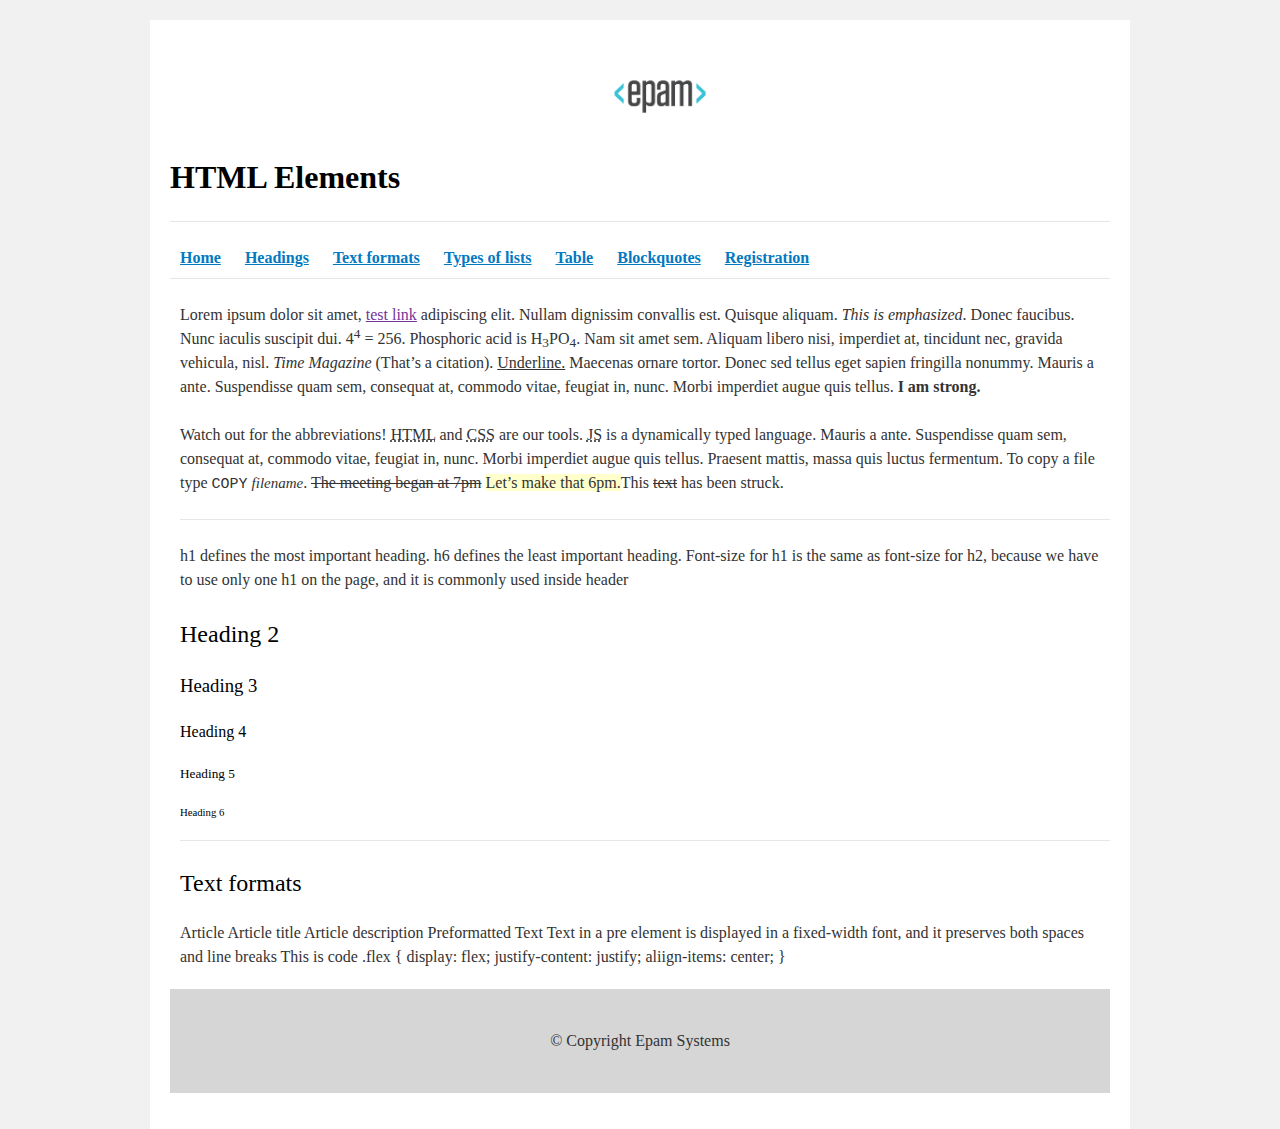
==== FL12_HW1/homework/index.html @ cf654d33 "Commit first part FL-12.Homework 1" ====
<!DOCTYPE html>
<html lang="en">

<head>
  <meta charset="utf-8">
  <title>HTML Basics</title>
  <link rel="stylesheet" href="style.css">
</head>

<body>
  <div id="wrapper">
    <div id="main">
      <div id="container">
        <div id="content" role="main">
          <img src="logo.png" alt="<epam>">
          <header>
            <h1><strong>HTML Elements</strong></h1>
            <hr>
            <nav>
              <a href=""><b>Home</b></a>
              <a href=""><b>Headings</b></a>
              <a href=""><b>Text formats</b></a>
              <a href=""><b>Types of lists</b></a>
              <a href=""><b>Table</b></a>
              <a href=""><b>Blockquotes</b></a>
              <a href=""><b>Registration</b></a>
            </nav>
            <hr>
          </header>
          <article>
            <p>Lorem ipsum dolor sit amet, <a href="">test link</a> adipiscing elit. Nullam dignissim convallis est.
              Quisque aliquam.
              <em>This is emphasized</em>. Donec faucibus. Nunc iaculis suscipit dui. 4<sup>4</sup> = 256.
              Phosphoric acid is H<sub>3</sub>PO<sub>4</sub>. Nam sit amet sem. Aliquam libero nisi, imperdiet at,
              tincidunt nec, gravida vehicula, nisl.
              <i>Time Magazine</i> (That’s a citation). <u>Underline.</u> Maecenas ornare tortor. Donec sed tellus eget
              sapien fringilla nonummy. Mauris a ante.
              Suspendisse quam sem, consequat at, commodo vitae, feugiat in, nunc. Morbi imperdiet augue quis tellus.
              <strong>I am strong.</strong></p>
            <p>Watch out for the abbreviations! <abbr title="Hyper Text Markup Language">HTML</abbr> and <abbr
                title="Cascading Style Sheets">CSS</abbr> are our tools.
              <abbr title="JavaScript">JS</abbr> is a dynamically typed language. Mauris a ante. Suspendisse quam
              sem, consequat at, commodo vitae, feugiat in, nunc. Morbi imperdiet augue quis tellus.
              Praesent mattis, massa quis luctus fermentum. To copy a file type <kbd>COPY</kbd> <var>filename</var>.
              <del>The meeting began at 7pm</del> <ins>Let’s make that 6pm.</ins>This <s>text</s> has been struck.</p>
            <hr>
            <p>h1 defines the most important heading. h6 defines the least important heading. Font-size for h1 is the
              same as font-size for h2, because we have to use only one h1 on the page, and it is commonly used inside
              header</p>
            <h2>Heading 2</h2>
            <h3>Heading 3</h3>
            <h4>Heading 4</h4>
            <h5>Heading 5</h5>
            <h6>Heading 6</h6>
            <hr>
          </article>
          <article>
            <h2>Text formats</h2>
            Article
            Article title
            Article description

            Preformatted Text
            Text
            in a pre element
            is displayed in a fixed-width
            font, and it preserves
            both spaces and
            line breaks

            This is code
            .flex {
            display: flex;
            justify-content: justify;
            aliign-items: center;
            }
          </article>
          <footer>
            © Copyright Epam Systems
          </footer>
        </div>
      </div>
    </div>
  </div>
</body>

</html>
---- FL12_HW1/homework/style.css ----
html,body,div,span,applet,object,iframe,h1,h2,h3,h4,h5,h6,p,blockquote,pre,a,abbr,acronym,address,big,cite,code,del,dfn,em,font,img,ins,kbd,q,s,samp,small,strike,strong,sub,sup,tt,var,b,u,i,center,dl,dt,dd,ol,ul,li,fieldset,form,label,legend,table,caption,tbody,tfoot,thead,tr,th,td{background:transparent;border:0;margin:0;padding:0;vertical-align:baseline}body{line-height:1}h1,h2,h3,h4,h5,h6{clear:both;font-weight:normal}ol,ul{list-style:none}blockquote{quotes:none}blockquote:before,blockquote:after{content:'';content:none}del{text-decoration:line-through}table{border-collapse:collapse;border-spacing:0}a img{border:0}#container{float:left;margin:0 -240px 0 0;width:100%}#primary,#secondary{float:right;overflow:hidden;width:220px}#secondary{clear:right}#footer{clear:both;width:100%}.one-column #content{margin:0 auto;width:640px}.single-attachment #content{margin:0 auto;width:900px}body,input,textarea,.page-title span,.pingback a.url{font-family:Georgia,"Bitstream Charter",serif}h3#comments-title,h3#reply-title,#access .menu,#access div.menu ul,#cancel-comment-reply-link,.form-allowed-tags,#site-info,#site-title,#wp-calendar,.comment-meta,.comment-body tr th,.comment-body thead th,.entry-content label,.entry-content tr th,.entry-content thead th,.entry-meta,.entry-title,.entry-utility,#respond label,.navigation,.page-title,.pingback p,.reply,.widget-title,.wp-caption-text{font-family:"Helvetica Neue",Arial,Helvetica,"Nimbus Sans L",sans-serif}input[type="submit"]{font-family:"Helvetica Neue",Arial,Helvetica,"Nimbus Sans L",sans-serif}pre{font-family:"Courier 10 Pitch",Courier,monospace}code{font-family:Monaco,Consolas,"Andale Mono","DejaVu Sans Mono",monospace}#access .menu-header,div.menu,#colophon,#branding,#main,#wrapper{margin:0 auto;width:940px}#wrapper{background:#fff;margin-top:20px;padding:0 20px}#footer-widget-area{overflow:hidden}#footer-widget-area .widget-area{float:left;margin-right:20px;width:220px}#footer-widget-area #fourth{margin-right:0}#site-info{float:left;font-size:14px;font-weight:bold;width:700px}#site-generator{float:right;width:220px}body{background:#f1f1f1}body,input,textarea{color:#666;font-size:12px;line-height:18px}hr{background-color:#e7e7e7;border:0;clear:both;height:1px;margin-bottom:18px}p{margin-bottom:18px}ul{list-style:square;margin:0 0 18px 1.5em}ol{list-style:decimal;margin:0 0 18px 1.5em}ol ol{list-style:upper-alpha}ol ol ol{list-style:lower-roman}ol ol ol ol{list-style:lower-alpha}ul ul,ol ol,ul ol,ol ul{margin-bottom:0}dl{margin:0 0 24px 0}dt{font-weight:bold}dd{margin-bottom:18px}strong{font-weight:bold}cite,em,i{font-style:italic}big{font-size:131.25%}ins{background:#ffc;text-decoration:none}blockquote{font-style:italic;padding:0 3em}blockquote cite,blockquote em,blockquote i{font-style:normal}pre{background:#f7f7f7;color:#222;line-height:18px;margin-bottom:18px;overflow:auto;padding:1.5em}abbr,acronym{cursor:help}sup,sub{height:0;line-height:1;position:relative;vertical-align:baseline}sup{bottom:1ex}sub{top:.5ex}small{font-size:smaller}input{margin-bottom:10px}input[type="text"],input[type="password"],input[type="email"],input[type="url"],input[type="number"],textarea{background:#f9f9f9;border:1px solid #ccc;box-shadow:inset 1px 1px 1px rgba(0,0,0,0.1);-moz-box-shadow:inset 1px 1px 1px rgba(0,0,0,0.1);-webkit-box-shadow:inset 1px 1px 1px rgba(0,0,0,0.1);padding:2px}a:link{color:#06c}a:visited{color:#743399}a:active,a:hover{color:#ff4b33}.screen-reader-text{clip:rect(1px,1px,1px,1px);overflow:hidden;position:absolute !important;height:1px;width:1px}#header{padding:30px 0 0 0}#site-title{float:left;font-size:30px;line-height:36px;margin:0 0 18px 0;width:700px}#site-title a{color:#000;font-weight:bold;text-decoration:none}#site-description{color:#000;clear:right;float:right;font-style:italic;margin:15px 0 18px 0;opacity:.65;width:220px}#branding img{border-top:4px solid #000;border-bottom:1px solid #000;display:block;float:left}#access{background:#000;display:block;float:left;margin:0 auto;width:940px}#access .menu-header,div.menu{font-size:13px;margin-left:12px;width:928px}#access .menu-header ul,div.menu ul{list-style:none;margin:0}#access .menu-header li,div.menu li{float:left;position:relative}#access a{color:#aaa;display:block;line-height:38px;padding:0 10px;text-decoration:none}#access ul ul{box-shadow:0 3px 3px rgba(0,0,0,0.2);-moz-box-shadow:0 3px 3px rgba(0,0,0,0.2);-webkit-box-shadow:0 3px 3px rgba(0,0,0,0.2);display:none;position:absolute;top:38px;left:0;float:left;width:180px;z-index:99999}#access ul ul li{min-width:180px}#access ul ul ul{left:100%;top:0}#access ul ul a{background:#333;line-height:1em;padding:10px;width:160px;height:auto}#access li:hover>a,#access ul ul:hover>a{background:#333;color:#fff}#access ul li:hover>ul{display:block}#access ul li.current_page_item>a,#access ul li.current_page_ancestor>a,#access ul li.current-menu-ancestor>a,#access ul li.current-menu-item>a,#access ul li.current-menu-parent>a{color:#fff}* html #access ul li.current_page_item a,* html #access ul li.current_page_ancestor a,* html #access ul li.current-menu-ancestor a,* html #access ul li.current-menu-item a,* html #access ul li.current-menu-parent a,* html #access ul li a:hover{color:#fff}#main{clear:both;overflow:hidden;padding:40px 0 0 0}#content{margin-bottom:36px}#content,#content input,#content textarea{color:#333;font-size:16px;line-height:24px}#content p,#content ul,#content ol,#content dd,#content pre,#content hr{margin-bottom:24px}#content ul ul,#content ol ol,#content ul ol,#content ol ul{margin-bottom:0}#content pre,#content kbd,#content tt,#content var{font-size:15px;line-height:21px}#content code{font-size:13px}#content dt,#content th{color:#000}#content h1,#content h2,#content h3,#content h4,#content h5,#content h6{color:#000;line-height:1.5em;margin:0 0 20px 0}#content table{border:1px solid #e7e7e7;margin:0 -1px 24px 0;text-align:left;width:100%}#content tr th,#content thead th{color:#777;font-size:12px;font-weight:bold;line-height:18px;padding:9px 24px;border-right:1px solid #e7e7e7}#content tr td{border-top:1px solid #e7e7e7;padding:6px 24px;border-right:1px solid #e7e7e7}#content tr.odd td{background:#f2f7fc}.hentry{margin:0 0 48px 0}.home .sticky{background:#f2f7fc;border-top:4px solid #000;margin-left:-20px;margin-right:-20px;padding:18px 20px}.single .hentry{margin:0 0 36px 0}.page-title{color:#000;font-size:14px;font-weight:bold;margin:0 0 36px 0}.page-title span{color:#333;font-size:16px;font-style:italic;font-weight:normal}.page-title a:link,.page-title a:visited{color:#777;text-decoration:none}.page-title a:active,.page-title a:hover{color:#ff4b33}#content .entry-title{color:#000;font-size:21px;font-weight:bold;line-height:1.3em;margin-bottom:0}.entry-title a:link,.entry-title a:visited{color:#000;text-decoration:none}.entry-title a:active,.entry-title a:hover{color:#ff4b33}.entry-meta{color:#777;font-size:12px}.entry-meta abbr,.entry-utility abbr{border:0}.entry-meta abbr:hover,.entry-utility abbr:hover{border-bottom:1px dotted #666}.single-author .by-author{position:absolute !important;clip:rect(1px 1px 1px 1px);clip:rect(1px,1px,1px,1px)}.entry-content,.entry-summary{clear:both;padding:12px 0 0 0}.entry-content .more-link{white-space:nowrap}#content .entry-summary p:last-child{margin-bottom:12px}.entry-content fieldset{border:1px solid #e7e7e7;margin:0 0 24px 0;padding:24px}.entry-content fieldset legend{background:#fff;color:#000;font-weight:bold;padding:0 24px}.entry-content input{margin:0 0 24px 0}.entry-content input.file,.entry-content input.button{margin-right:24px}.entry-content label{color:#777;font-size:12px}.entry-content select{margin:0 0 24px 0}.entry-content sup,.entry-content sub{font-size:10px}.entry-content blockquote.left{float:left;margin-left:0;margin-right:24px;text-align:right;width:33%}.entry-content blockquote.right{float:right;margin-left:24px;margin-right:0;text-align:left;width:33%}.page-link{clear:both;color:#000;font-weight:bold;line-height:48px;word-spacing:.5em}.page-link a:link,.page-link a:visited{background:#f1f1f1;color:#333;font-weight:normal;padding:.5em .75em;text-decoration:none}.home .sticky .page-link a{background:#d9e8f7}.page-link a:active,.page-link a:hover{color:#ff4b33}body.page .edit-link{clear:both;display:block}#entry-author-info{background:#f2f7fc;border-top:4px solid #000;clear:both;font-size:14px;line-height:20px;margin:24px 0;overflow:hidden;padding:18px 20px}#entry-author-info #author-avatar{background:#fff;border:1px solid #e7e7e7;float:left;height:60px;margin:0 -104px 0 0;padding:11px}#entry-author-info #author-description{float:left;margin:0 0 0 104px}#entry-author-info h2{color:#000;font-size:100%;font-weight:bold;margin-bottom:0}.entry-utility{clear:both;color:#777;font-size:12px;line-height:18px}.entry-meta a,.entry-utility a{color:#777}.entry-meta a:hover,.entry-utility a:hover{color:#ff4b33}#content .video-player{padding:0}.format-standard .wp-video,.format-standard .wp-audio-shortcode,.format-audio .wp-audio-shortcode,.format-standard .video-player{margin-bottom:24px}.home #content .format-aside p,.home #content .category-asides p{font-size:14px;line-height:20px;margin-bottom:10px;margin-top:0}.format-gallery .size-thumbnail img,.category-gallery .size-thumbnail img{border:10px solid #f1f1f1;margin-bottom:0}.format-gallery .gallery-thumb,.category-gallery .gallery-thumb{float:left;margin-right:20px;margin-top:-4px}.home #content .format-gallery .entry-utility,.home #content .category-gallery .entry-utility{padding-top:4px}.attachment .entry-content .entry-caption{font-size:140%;margin-top:24px}.attachment .entry-content .nav-previous a:before{content:'\2190\00a0'}.attachment .entry-content .nav-next a:after{content:'\00a0\2192'}#content img.size-auto,#content img.size-full,#content img.size-large,#content img.size-medium,#content .entry-attachment img,#content .widget-container img{max-width:100%;height:auto}#ie8 #content img.size-auto,#ie8 #content img.size-full,#ie8 #content img.size-large,#ie8 #content img.size-medium,#ie8 #content .entry-attachment img{width:auto}.alignleft,img.alignleft{display:inline;float:left;margin-right:24px;margin-top:4px}.alignright,img.alignright{display:inline;float:right;margin-left:24px;margin-top:4px}.aligncenter,img.aligncenter{clear:both;display:block;margin-left:auto;margin-right:auto}img.alignleft,img.alignright,img.aligncenter{margin-bottom:12px}.wp-caption{background:#f1f1f1;line-height:18px;margin-bottom:20px;max-width:100%;padding:4px;text-align:center}.wp-caption img{margin:5px 5px 0;max-width:622px}.wp-caption p.wp-caption-text{color:#777;font-size:12px;margin:5px}.wp-smiley{margin:0}.gallery{margin:0 auto 18px}.gallery .gallery-item{float:left;margin-top:0;text-align:center}.gallery-columns-1 .gallery-item{width:100%}.gallery-columns-2 .gallery-item{width:50%}.gallery-columns-3 .gallery-item{width:33%}.gallery-columns-4 .gallery-item{width:25%}.gallery-columns-5 .gallery-item{width:20%}.gallery-columns-6 .gallery-item{width:16%}.gallery-columns-7 .gallery-item{width:14%}.gallery-columns-8 .gallery-item{width:12%}.gallery-columns-9 .gallery-item{width:11%}.gallery-columns-1 img{max-width:620px}.gallery-columns-2 img{max-width:288px}.gallery-columns-3 img{max-width:177px}.gallery-columns-4 img{max-width:122px}.gallery-columns-5 img{max-width:88px}.gallery-columns-6 img{max-width:66px}.gallery-columns-7 img{max-width:50px}.gallery-columns-8 img{max-width:39px}.gallery-columns-9 img{max-width:29px}.gallery-item img{height:auto}.gallery-columns-2 .attachment-medium{max-width:92%;height:auto}.gallery-columns-4 .attachment-thumbnail{max-width:84%;height:auto}.gallery .gallery-caption{color:#777;font-size:12px;margin:0 0 12px}.gallery dl{margin:0}.gallery img{border:10px solid #f1f1f1}.gallery br+br{display:none}#content .entry-attachment img{display:block;margin:0 auto}.navigation{color:#777;font-size:12px;line-height:18px;overflow:hidden}.navigation a:link,.navigation a:visited{color:#777;text-decoration:none}.navigation a:active,.navigation a:hover{color:#ff4b33}.nav-previous{float:left;width:50%}.nav-next{float:right;text-align:right;width:50%}#nav-above{margin:0 0 18px 0}#nav-above{display:none}.paged #nav-above,.single #nav-above{display:block}#nav-below{margin:-18px 0 0 0}#comments{clear:both}#comments .navigation{padding:0 0 18px 0}h3#comments-title,h3#reply-title{color:#000;font-size:20px;font-weight:bold;margin-bottom:0}h3#comments-title{padding:24px 0}.commentlist{list-style:none;margin:0}.commentlist li.comment{border-bottom:1px solid #e7e7e7;line-height:24px;margin:0 0 24px 0;padding:0 0 0 56px;position:relative}.commentlist li:last-child{border-bottom:0;margin-bottom:0}#comments .comment-body ul,#comments .comment-body ol{margin-bottom:18px}#comments .comment-body p:last-child{margin-bottom:6px}#comments .comment-body blockquote p:last-child{margin-bottom:24px}.commentlist ol{list-style:decimal}.commentlist .avatar{position:absolute;top:4px;left:0}.comment-author cite{color:#000;font-style:normal;font-weight:bold}.comment-author .says{font-style:italic}.comment-meta{font-size:12px;margin:0 0 18px 0}.comment-meta a:link,.comment-meta a:visited{color:#777;text-decoration:none}.comment-meta a:active,.comment-meta a:hover{color:#ff4b33}.commentlist .bypostauthor>div{background:#f2f7fc;border-top:4px solid #000;margin-bottom:10px;padding:10px 0 0 20px}.reply{font-size:12px;padding:0 0 24px 0}.reply a,a.comment-edit-link{color:#777}.reply a:hover,a.comment-edit-link:hover{color:#ff4b33}.commentlist .children{list-style:none;margin:0}.commentlist .children li{border:0;margin:0}.nopassword,.nocomments{display:none}#comments .pingback{border-bottom:1px solid #e7e7e7;margin-bottom:18px;padding-bottom:18px}.commentlist li.comment+li.pingback{margin-top:-6px}#comments .pingback p{color:#777;display:block;font-size:12px;line-height:18px;margin:0}#comments .pingback .url{font-size:13px;font-style:italic}input[type="submit"]{color:#333}form{text-align:right}input{width:200px}#respond{border-top:1px solid #e7e7e7;margin:24px 0;overflow:hidden;position:relative}#respond p{margin:0}#respond .comment-notes{margin-bottom:1em}.form-allowed-tags{line-height:1em}.children #respond{margin:0 48px 0 0}h3#reply-title{margin:18px 0}#comments-list #respond{margin:0 0 18px 0}#comments-list ul #respond{margin:0}#cancel-comment-reply-link{font-size:12px;font-weight:normal;line-height:18px}#respond .required{color:#ff4b33;font-weight:bold}#respond label{color:#777;font-size:12px}#respond input{margin:0 0 9px;width:98%}#respond textarea{width:98%}#respond .form-allowed-tags{color:#777;font-size:12px;line-height:18px}#respond .form-allowed-tags code{font-size:11px}#respond .form-submit{margin:12px 0}#respond .form-submit input{font-size:14px;width:auto}.widget-area ul{list-style:none;margin-left:0}.widget-area ul ul{list-style:square;margin-left:1.3em}.widget-area select{max-width:100%}.widget_search #s{width:60%}.widget_search label{display:none}.widget-container{word-wrap:break-word;-webkit-hyphens:auto;-moz-hyphens:auto;hyphens:auto;margin:0 0 18px 0}.widget-container .wp-caption img{margin:auto}.widget-container.widget_image .wp-caption{width:auto}.widget-container.widget_image .wp-caption img{margin-left:-8px}.widget-title{color:#222;font-size:14px;font-weight:bold}.widget-area a:link,.widget-area a:visited{text-decoration:none}.widget-area a:active,.widget-area a:hover{text-decoration:underline}.widget-area .entry-meta{font-size:11px}#wp_tag_cloud div{line-height:1.6em}#wp-calendar{width:100%}#wp-calendar caption{color:#222;font-size:14px;font-weight:bold;padding-bottom:4px;text-align:left}#wp-calendar thead{font-size:11px}#wp-calendar tbody{color:#aaa}#wp-calendar tbody td{background:#f5f5f5;border:1px solid #fff;padding:3px 0 2px;text-align:center}#wp-calendar tbody .pad{background:0}#wp-calendar tfoot #next{text-align:right}.widget_rss a.rsswidget{color:#000}.widget_rss a.rsswidget:hover{color:#ff4b33}.widget_rss .widget-title img{width:11px;height:11px}#main .widget-area ul{margin-left:0;padding:0 20px 0 0}#main .widget-area ul ul{border:0;margin-left:1.3em;padding:0}#main .widget-container.music-player ul{margin:0}#footer{margin-bottom:20px}#colophon{border-top:4px solid #000;margin-top:-4px;overflow:hidden;padding:18px 0}#site-info{font-weight:bold}#site-info a{color:#000;text-decoration:none}#site-generator{font-style:italic;position:relative}#site-generator a{background:url(images/wordpress.png) center left no-repeat;color:#666;display:inline-block;line-height:16px;padding-left:20px;text-decoration:none}#site-generator a:hover{text-decoration:underline}img#wpstats{display:block;margin:0 auto 10px}pre{-webkit-text-size-adjust:140%}code{-webkit-text-size-adjust:160%}#access,.entry-meta,.entry-utility,.navigation,.widget-area{-webkit-text-size-adjust:120%}#site-description{-webkit-text-size-adjust:none}@media print{body{background:none !important}#wrapper{clear:both !important;display:block !important;float:none !important;position:relative !important}#header{border-bottom:2pt solid #000;padding-bottom:18pt}#colophon{border-top:2pt solid #000}#site-title,#site-description{float:none;line-height:1.4em;margin:0;padding:0}#site-title{font-size:13pt}.entry-content{font-size:14pt;line-height:1.6em}.entry-title{font-size:21pt}#access,#branding img,#respond,.comment-edit-link,.edit-link,.navigation,.page-link,.widget-area{display:none !important}#container,#header,#footer{margin:0;width:100%}#content,.one-column #content{margin:24pt 0 0;width:100%}.wp-caption p{font-size:11pt}#site-info,#site-generator{float:none;width:auto}#colophon{width:auto}img#wpstats{display:none}#site-generator a{margin:0;padding:0}#entry-author-info{border:1px solid #e7e7e7}#main{display:inline}.home .sticky{border:0}}img{width:140px;vertical-align:middle;display:block;margin:0 auto;margin-left:calc(50% - 50px);margin-bottom:20px}nav>a{padding:10px;color:#0279c1}nav>a b:hover{color:#00527a}nav>a:visited{color:#0279c1}article{padding-left:10px}footer{margin-top:20px;padding:40px 20px;text-align:center;background:#3333}
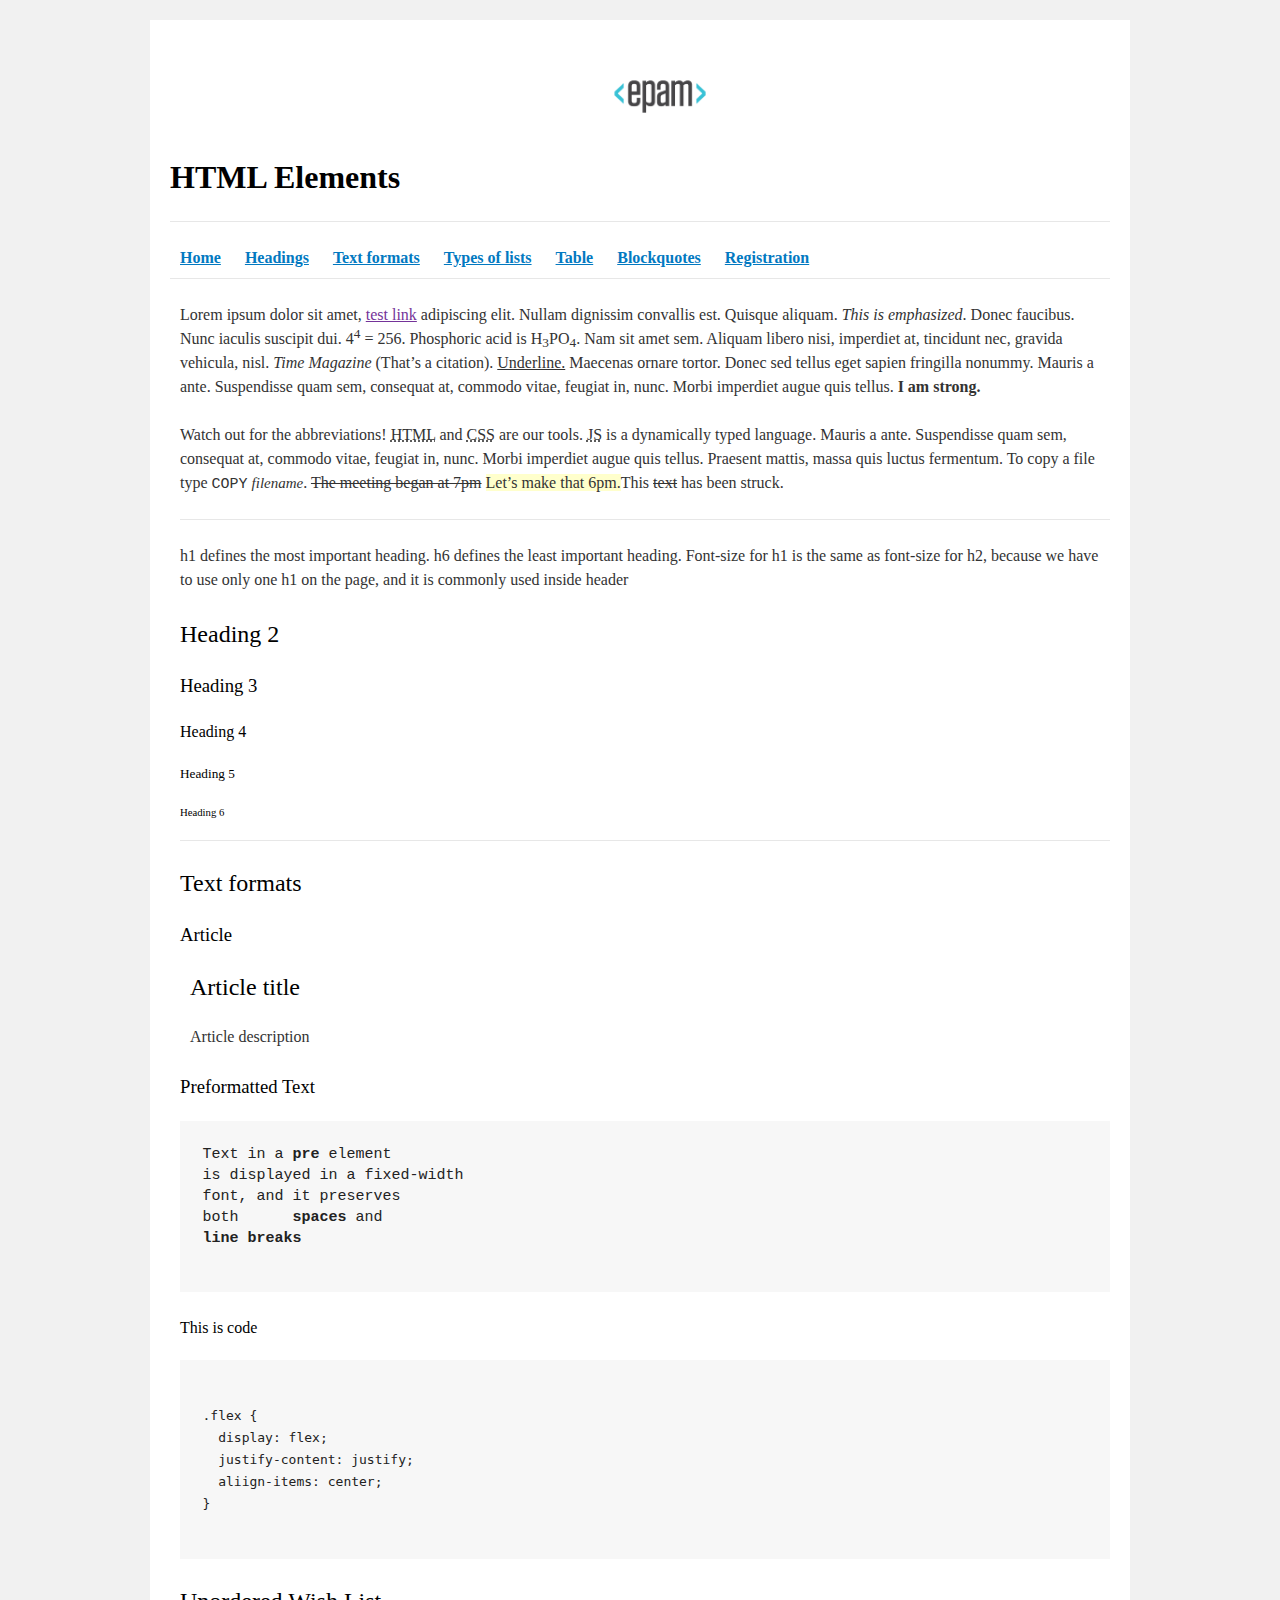
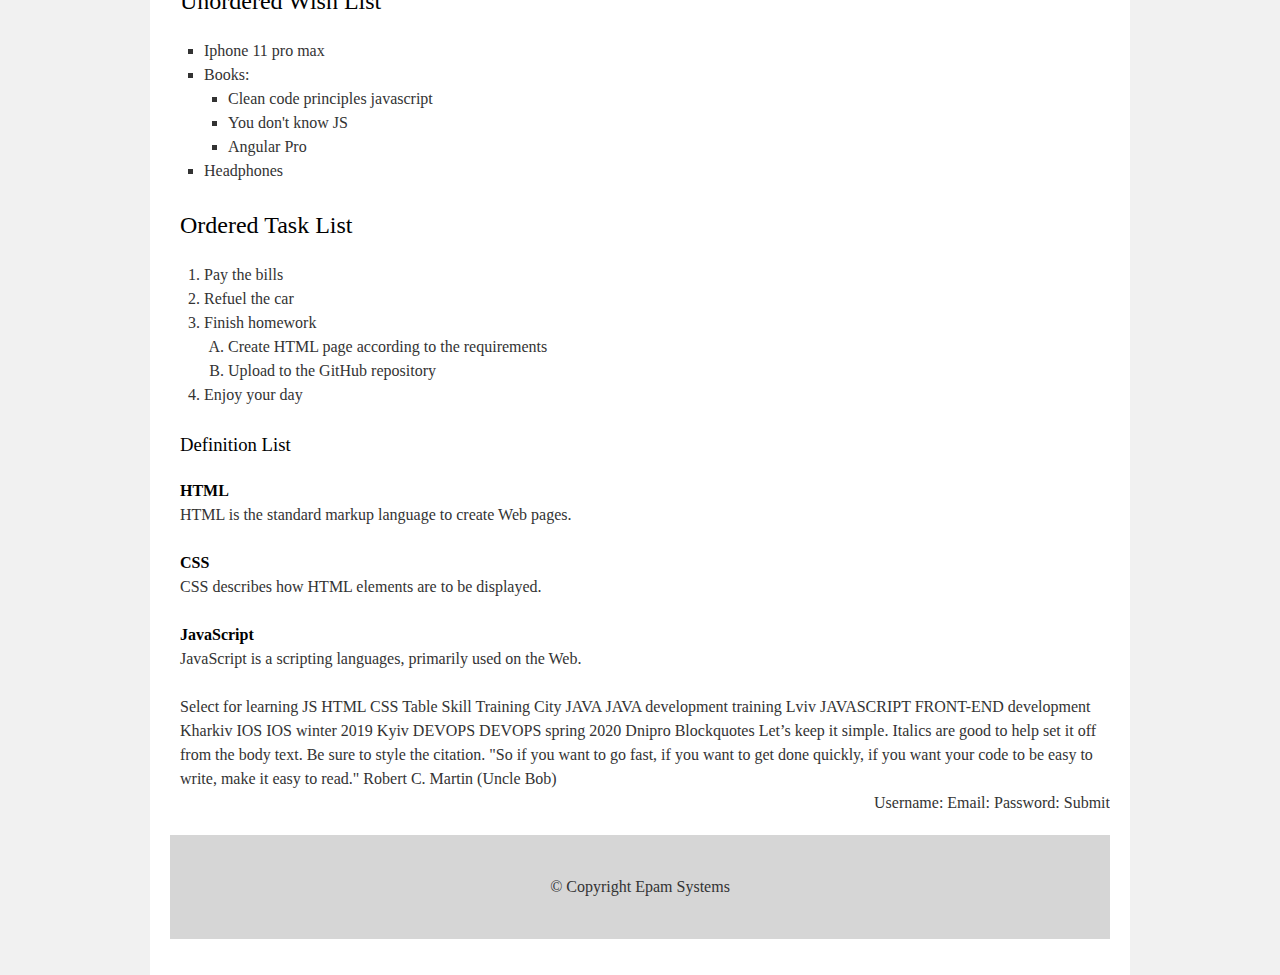
==== commit 7779ef6c: "Commit second part FL-12.Homework 1" ====
--- a/FL12_HW1/homework/index.html
+++ b/FL12_HW1/homework/index.html
@@ -56,24 +56,92 @@
           </article>
           <article>
             <h2>Text formats</h2>
-            Article
-            Article title
-            Article description
+            <h3>Article</h3>
+            <article>
+              <h2>Article title</h2>
+              <p>Article description</p>
+            </article>
 
-            Preformatted Text
-            Text
-            in a pre element
-            is displayed in a fixed-width
-            font, and it preserves
-            both spaces and
-            line breaks
+            <h3>Preformatted Text</h3>
+            <pre>Text in a <strong>pre</strong> element
+is displayed in a fixed-width
+font, and it preserves
+both      <strong>spaces</strong> and
+<strong>line breaks</strong>
+            </pre>
+            <h4>This is code</h4>
+            <pre><code>
+.flex {
+  display: flex;
+  justify-content: justify;
+  aliign-items: center;
+}
+            </code></pre>
+            <h2>Unordered Wish List</h2>
+            <ul>
+              <li>Iphone 11 pro max</li>
+              <li>Books:</li>
+              <ul>
+                <li>Clean code principles javascript</li>
+                <li>You don't know JS</li>
+                <li>Angular Pro</li>
+              </ul>
+              <li>Headphones</li>
+            </ul>
+            <h2>Ordered Task List</h2>
+            <ol>
+              <li>Pay the bills</li>
+              <li>Refuel the car</li>
+              <li>Finish homework</li>
+                <ol>
+                  <li>Create HTML page according to the requirements</li>
+                  <li>Upload to the GitHub repository</li>
+                </ol>
+              <li>Enjoy your day</li>
+            </ol>
+            <h3>Definition List</h3>
+            <dl>
+              <dt>HTML</dt>
+                <dd>HTML is the standard markup language to create Web pages.</dd>
+              <dt>CSS</dt>
+                <dd>CSS describes how HTML elements are to be displayed.</dd>
+              <dt>JavaScript</dt>
+                <dd>JavaScript is a scripting languages, primarily used on the Web.</dd>
+            </dl>
+            Select for learning
+            JS
+            HTML
+            CSS
 
-            This is code
-            .flex {
-            display: flex;
-            justify-content: justify;
-            aliign-items: center;
-            }
+            Table
+            Skill
+            Training
+            City
+            JAVA
+            JAVA development training
+            Lviv
+            JAVASCRIPT
+            FRONT-END development
+            Kharkiv
+            IOS
+            IOS winter 2019
+            Kyiv
+            DEVOPS
+            DEVOPS spring 2020
+            Dnipro
+
+            Blockquotes
+            Let’s keep it simple. Italics are good to help set it off from the body text. Be sure to style the citation.
+
+            "So if you want to go fast, if you want to get done quickly, if you want your code to be easy to write, make it easy to read."
+
+            Robert C. Martin (Uncle Bob)
+            <form>
+              Username:
+              Email:
+              Password:
+              Submit
+            </form>
           </article>
           <footer>
             © Copyright Epam Systems
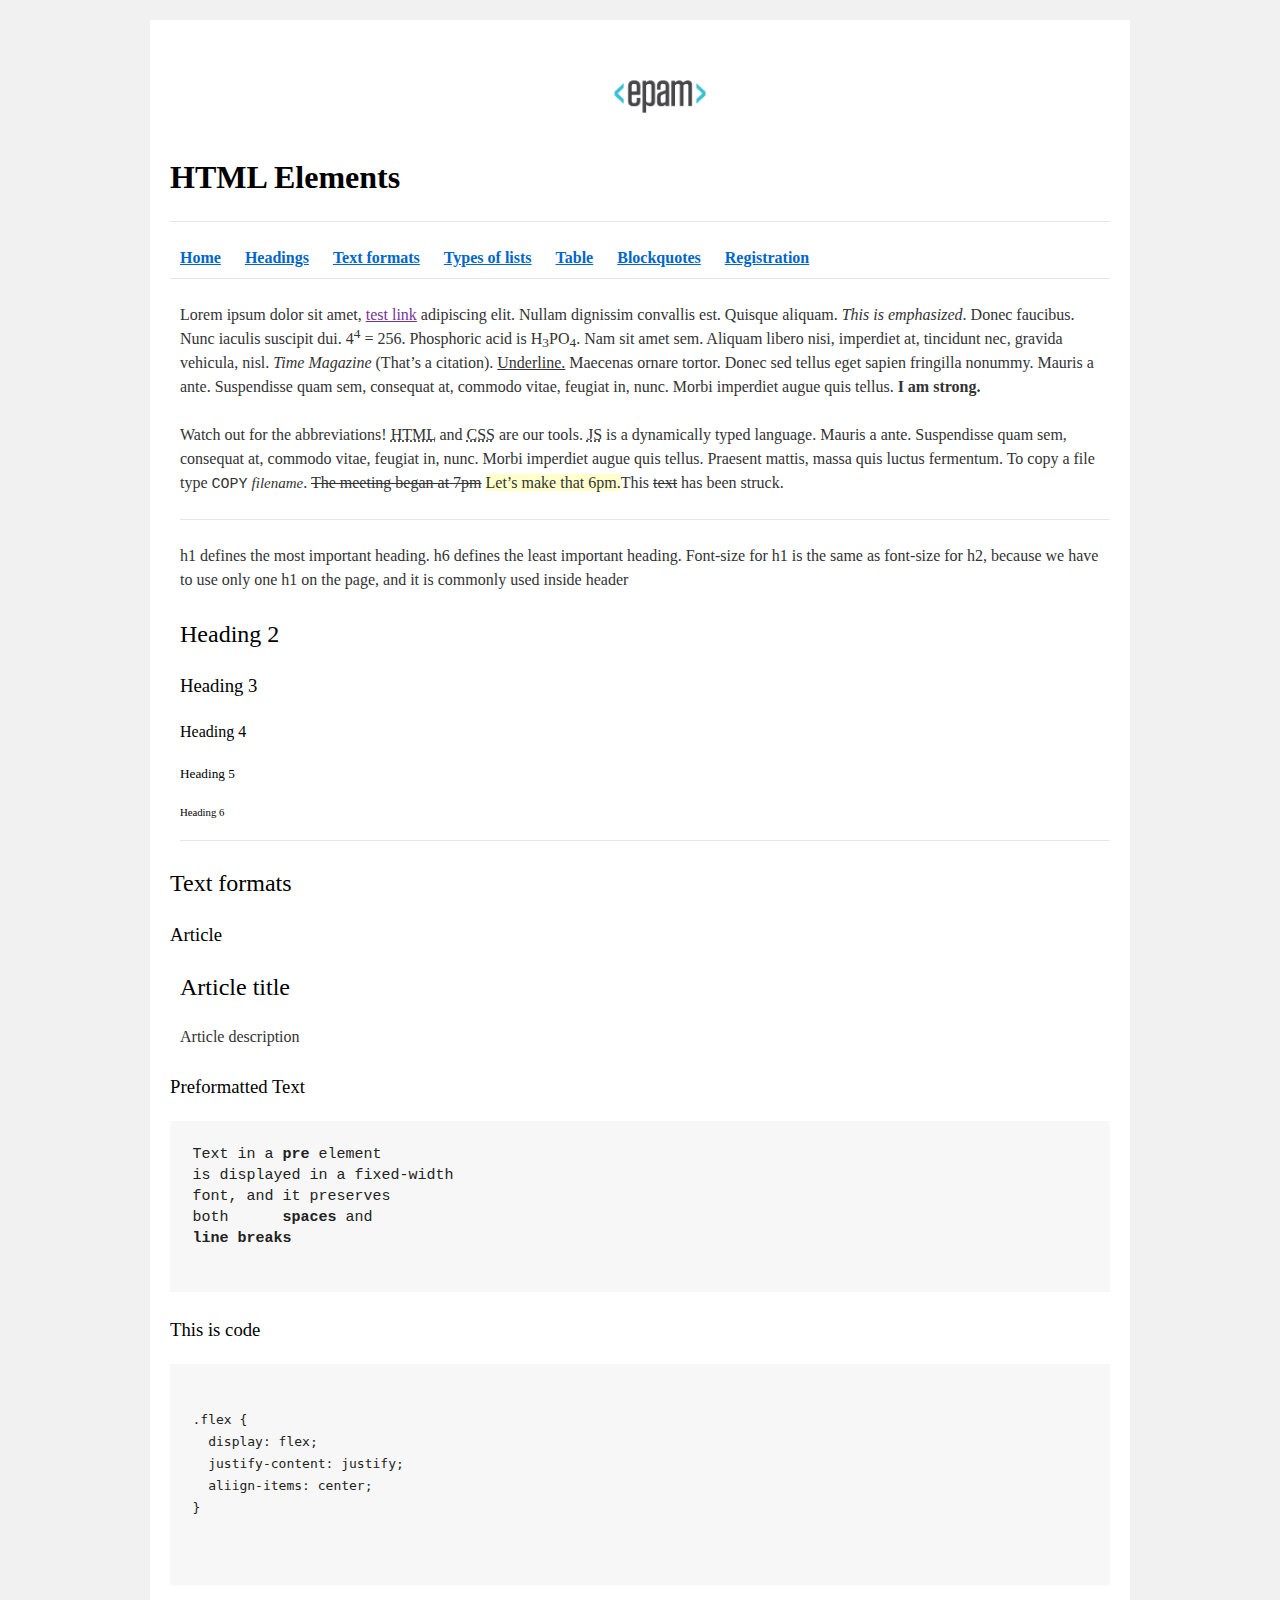
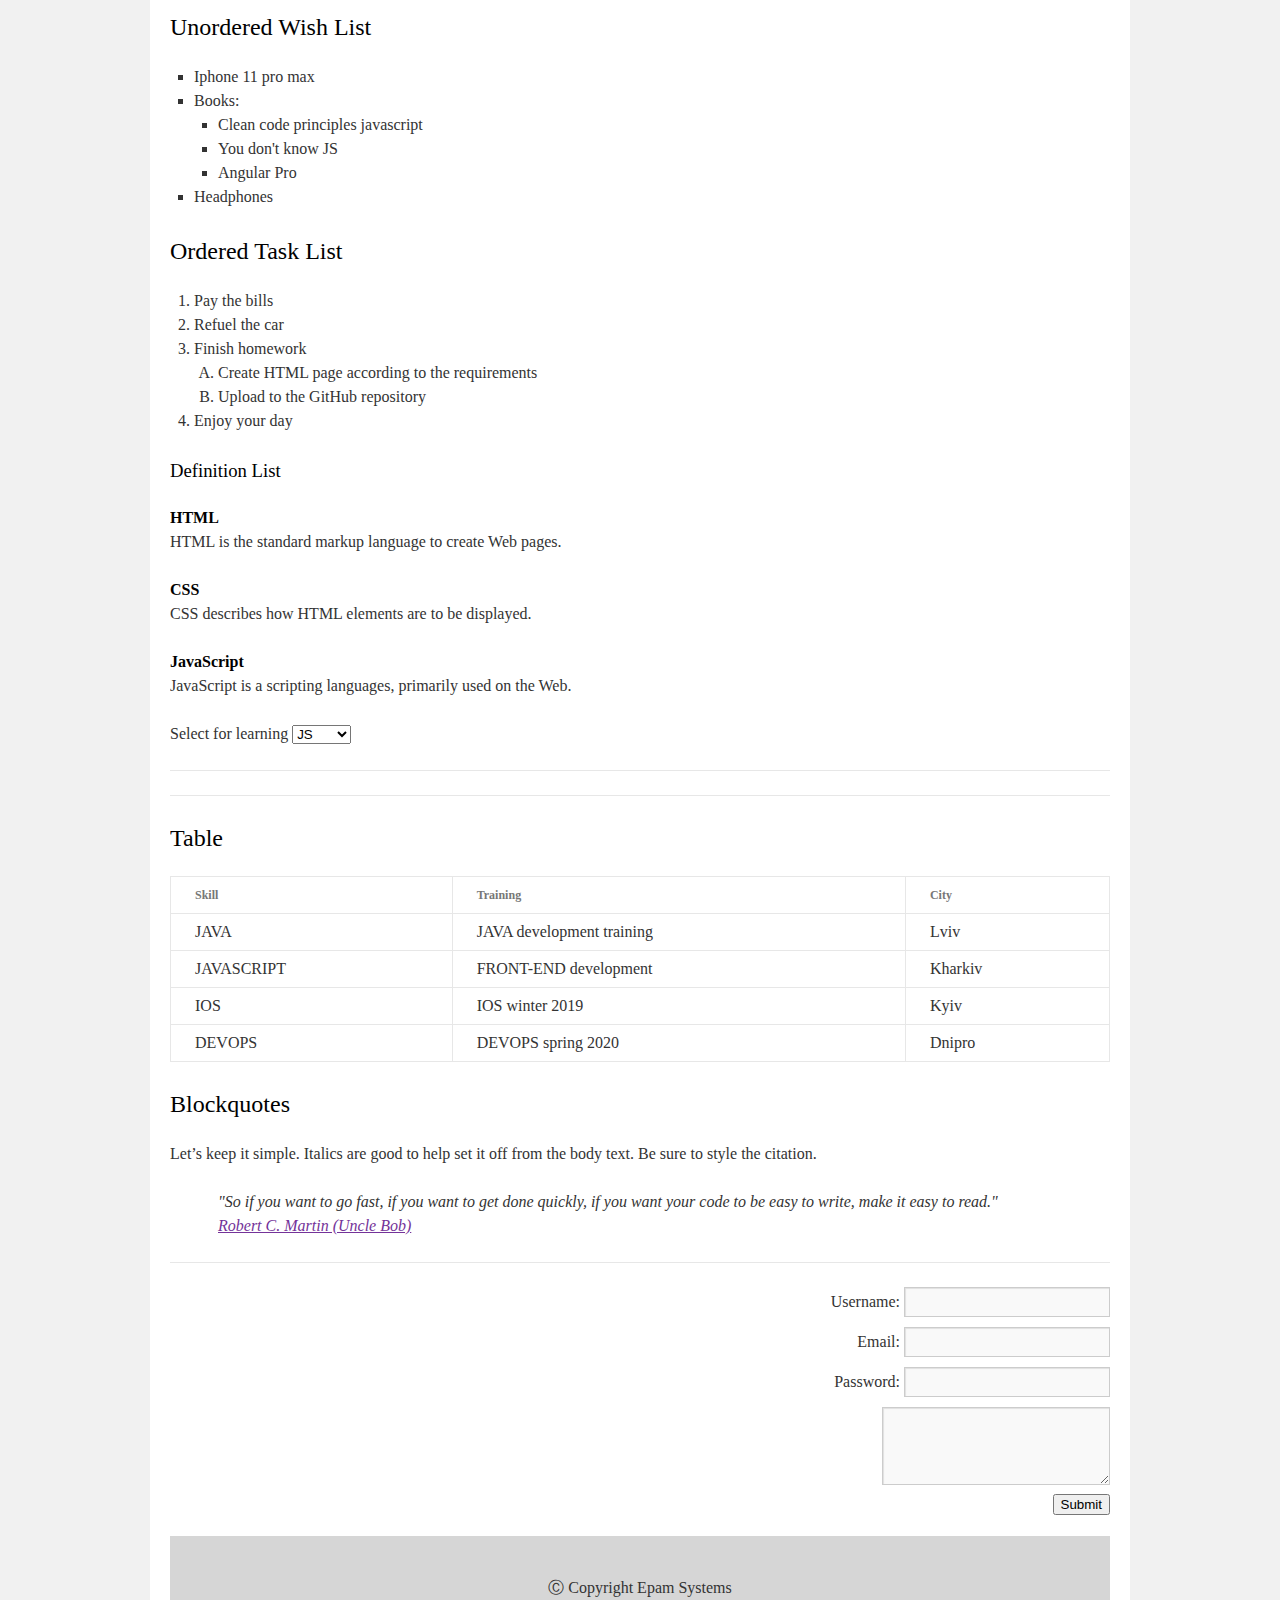
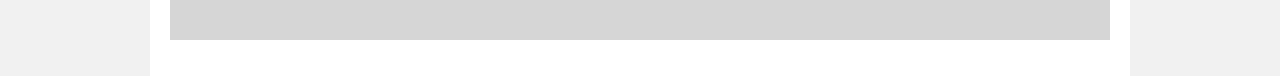
==== commit 98b1023a: "Commit third part FL-12.Homework 1" ====
--- a/FL12_HW1/homework/index.html
+++ b/FL12_HW1/homework/index.html
@@ -14,16 +14,16 @@
         <div id="content" role="main">
           <img src="logo.png" alt="<epam>">
           <header>
-            <h1><strong>HTML Elements</strong></h1>
+            <h1><strong>HTML Elements</strong></h1><a id="Home"></a>
             <hr>
             <nav>
-              <a href=""><b>Home</b></a>
-              <a href=""><b>Headings</b></a>
-              <a href=""><b>Text formats</b></a>
-              <a href=""><b>Types of lists</b></a>
-              <a href=""><b>Table</b></a>
-              <a href=""><b>Blockquotes</b></a>
-              <a href=""><b>Registration</b></a>
+              <a href="#Home"><b>Home</b></a>
+              <a href="#Headings"><b>Headings</b></a>
+              <a href="#TextFormats"><b>Text formats</b></a>
+              <a href="#TypesOfLists"><b>Types of lists</b></a>
+              <a href="#Table"><b>Table</b></a>
+              <a href="#Blockquotes"><b>Blockquotes</b></a>
+              <a href="#Registration"><b>Registration</b></a>
             </nav>
             <hr>
           </header>
@@ -38,12 +38,12 @@
               Suspendisse quam sem, consequat at, commodo vitae, feugiat in, nunc. Morbi imperdiet augue quis tellus.
               <strong>I am strong.</strong></p>
             <p>Watch out for the abbreviations! <abbr title="Hyper Text Markup Language">HTML</abbr> and <abbr
-                title="Cascading Style Sheets">CSS</abbr> are our tools.
-              <abbr title="JavaScript">JS</abbr> is a dynamically typed language. Mauris a ante. Suspendisse quam
-              sem, consequat at, commodo vitae, feugiat in, nunc. Morbi imperdiet augue quis tellus.
-              Praesent mattis, massa quis luctus fermentum. To copy a file type <kbd>COPY</kbd> <var>filename</var>.
-              <del>The meeting began at 7pm</del> <ins>Let’s make that 6pm.</ins>This <s>text</s> has been struck.</p>
+                title="Cascading Style Sheets">CSS</abbr> are our tools. <abbr title="JavaScript">JS</abbr> is a dynamically
+                 typed language. Mauris a ante. Suspendisse quam sem, consequat at, commodo vitae, feugiat in, nunc. Morbi 
+                 imperdiet augue quis tellus. Praesent mattis, massa quis luctus fermentum. To copy a file type <kbd>COPY</kbd>
+                  <var>filename</var>. <del>The meeting began at 7pm</del> <ins>Let’s make that 6pm.</ins>This <s>text</s> has been struck.</p>
             <hr>
+            <a id="Headings"></a>
             <p>h1 defines the most important heading. h6 defines the least important heading. Font-size for h1 is the
               same as font-size for h2, because we have to use only one h1 on the page, and it is commonly used inside
               header</p>
@@ -54,7 +54,8 @@
             <h6>Heading 6</h6>
             <hr>
           </article>
-          <article>
+          <section>
+            <a id="TextFormats"></a>
             <h2>Text formats</h2>
             <h3>Article</h3>
             <article>
@@ -69,34 +70,38 @@
 both      <strong>spaces</strong> and
 <strong>line breaks</strong>
             </pre>
-            <h4>This is code</h4>
+            <h3>This is code</h3>
             <pre><code>
 .flex {
   display: flex;
   justify-content: justify;
   aliign-items: center;
 }
+
             </code></pre>
+            <a id="TypesOfLists"></a>
             <h2>Unordered Wish List</h2>
             <ul>
               <li>Iphone 11 pro max</li>
-              <li>Books:</li>
-              <ul>
-                <li>Clean code principles javascript</li>
-                <li>You don't know JS</li>
-                <li>Angular Pro</li>
-              </ul>
+              <li>Books:
+                <ul>
+                  <li>Clean code principles javascript</li>
+                  <li>You don't know JS</li>
+                  <li>Angular Pro</li>
+                </ul>
+              </li>
               <li>Headphones</li>
             </ul>
             <h2>Ordered Task List</h2>
             <ol>
               <li>Pay the bills</li>
               <li>Refuel the car</li>
-              <li>Finish homework</li>
+              <li>Finish homework
                 <ol>
                   <li>Create HTML page according to the requirements</li>
                   <li>Upload to the GitHub repository</li>
                 </ol>
+              </li>  
               <li>Enjoy your day</li>
             </ol>
             <h3>Definition List</h3>
@@ -108,43 +113,81 @@
               <dt>JavaScript</dt>
                 <dd>JavaScript is a scripting languages, primarily used on the Web.</dd>
             </dl>
-            Select for learning
-            JS
-            HTML
-            CSS
-
-            Table
-            Skill
-            Training
-            City
-            JAVA
-            JAVA development training
-            Lviv
-            JAVASCRIPT
-            FRONT-END development
-            Kharkiv
-            IOS
-            IOS winter 2019
-            Kyiv
-            DEVOPS
-            DEVOPS spring 2020
-            Dnipro
-
-            Blockquotes
-            Let’s keep it simple. Italics are good to help set it off from the body text. Be sure to style the citation.
-
-            "So if you want to go fast, if you want to get done quickly, if you want your code to be easy to write, make it easy to read."
-
-            Robert C. Martin (Uncle Bob)
-            <form>
-              Username:
-              Email:
-              Password:
-              Submit
+            <p>Select for learning
+            <select id="SelectForLearning">
+              <option value="JS">JS</option>
+              <option value="HTML">HTML</option>
+              <option value="CSS">CSS</option>
+            </select>
+            </p>
+            </section>
+            <hr>
+            <hr>
+            <section>
+            <a id="Table"></a>
+            <h2>Table</h2>
+              <table>
+              <tr>
+                <th>Skill</th>
+                <th>Training</th>
+                <th>City</th>
+              </tr>
+              <tr>
+                <td>JAVA</td>
+                <td>JAVA development training</td>
+                <td>Lviv</td>
+              </tr>
+              <tr>
+                <td>JAVASCRIPT</td>
+                <td>FRONT-END development</td>
+                <td>Kharkiv</td>
+              </tr>
+              <tr>
+                <td>IOS</td>
+                <td>IOS winter 2019</td>
+                <td>Kyiv</td>
+              </tr>
+              <tr>
+                <td>DEVOPS</td>
+                <td>DEVOPS spring 2020</td>
+                <td>Dnipro</td>
+              </tr>
+            </table>
+          </section>
+          <section>
+            <a id="Blockquotes"></a>
+            <h2>Blockquotes</h2>
+            <p>
+              Let’s keep it simple. Italics are good to help set it off from the body text. Be sure to style the citation.
+            </p>
+            <blockquote cite="">"So if you want to go fast, if you want to get done quickly, if you want your code to be easy to write, make it easy to read."
+              <p><a href="">Robert C. Martin (Uncle Bob)</a></p>
+            </blockquote>
+          </section>
+          <hr>
+            <a id="Registration"></a>
+            <form action="URL" method="POST">
+              <fieldset>
+                <label for="Username">Username: </label>
+                <input type="text" id="Username">
+              </fieldset>  
+              <fieldset>
+                <label for="Email">Email: </label>
+                <input type="text" id="Email">
+              </fieldset>
+              <fieldset>
+                <label for="Password">Password: </label>
+                <input type="text" id="Password">
+              </fieldset>
+              <fieldset>
+                <textarea cols="23" rows="3"></textarea>
+              </fieldset>
+              <fieldset>
+                <button type="submit">Submit</button>
+              </fieldset>
             </form>
-          </article>
           <footer>
-            © Copyright Epam Systems
+            &#9400; Copyright Epam Systems
           </footer>
         </div>
       </div>
